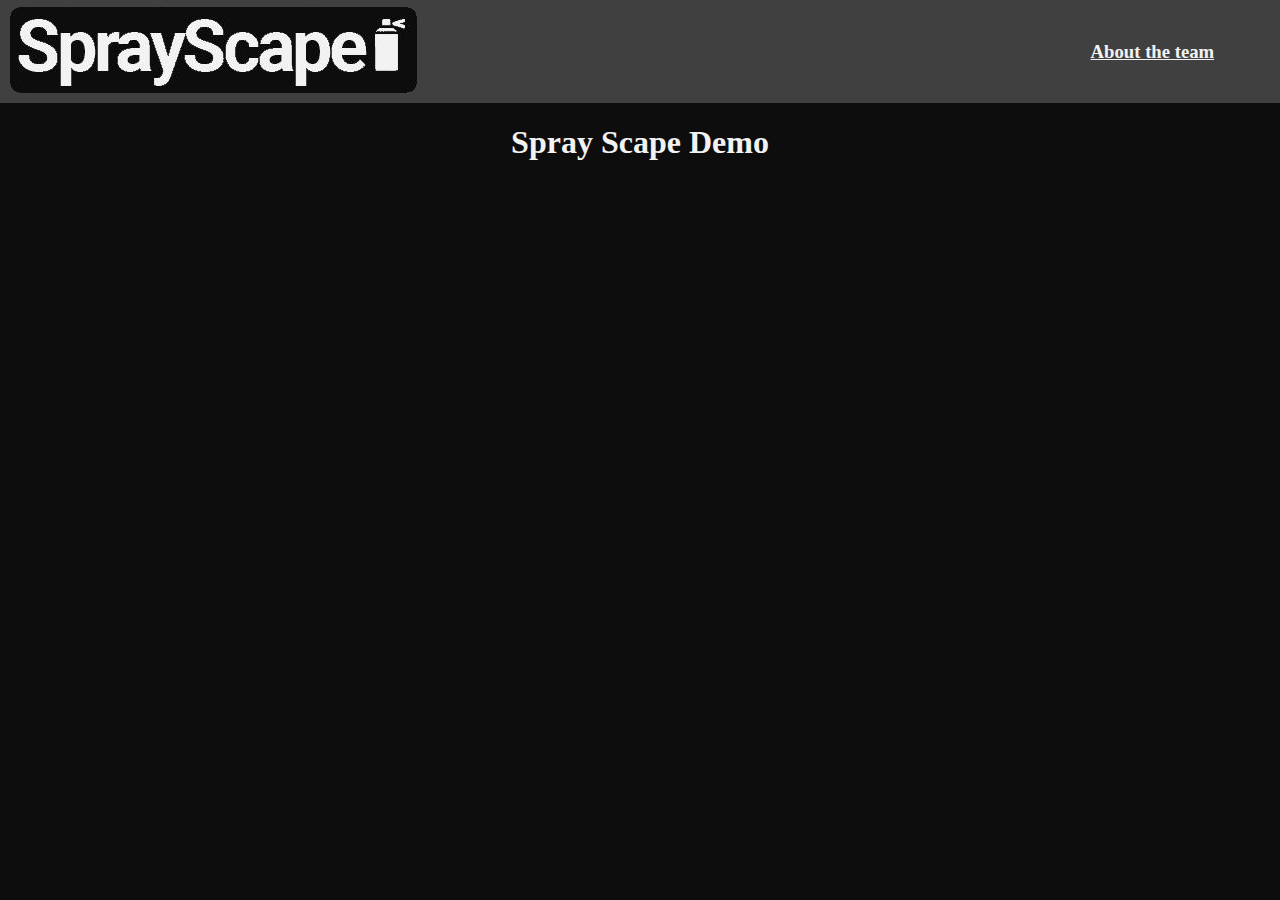
==== index.html @ 527888cd "About page" ====
<!DOCTYPE html>
<html lang="en">
    <head>
        <link rel="stylesheet" href="style.css">
        <title>Spray Scape Demo</title>
        <div id="header">
            <table>
                <tr>
                <td><a href="#"><img src="./img/banner.png"></a></td>
            <td width="100%" style="padding-right: 5%;"><a href="./about/index.html"><h3 id="team">About the team</h3></a></td></tr></table>
        </div>
    </head>

    <body>
        <div id="demo">
        <h1 style="color:#F2F2F2;">Spray Scape Demo</h1>
        <iframe width="930" height="525" src="https://www.youtube.com/embed/gn9O8hJRy48?si=io_ekfUPgUr8ShiA" title="YouTube video player" frameborder="0" allow="accelerometer; autoplay; clipboard-write; encrypted-media; gyroscope; picture-in-picture; web-share" allowfullscreen></iframe>
    </div>
    </body>
</html>
---- style.css ----
#demo {
    text-align: center;
}
#header {
    background-color: #404040;
}
body {
    margin: 0;
    background-color: #0D0D0D;
}
#team {
    text-decoration: underline; text-align: right; color:#F2F2F2;
}

#team:hover {
    color: #F24130;
}
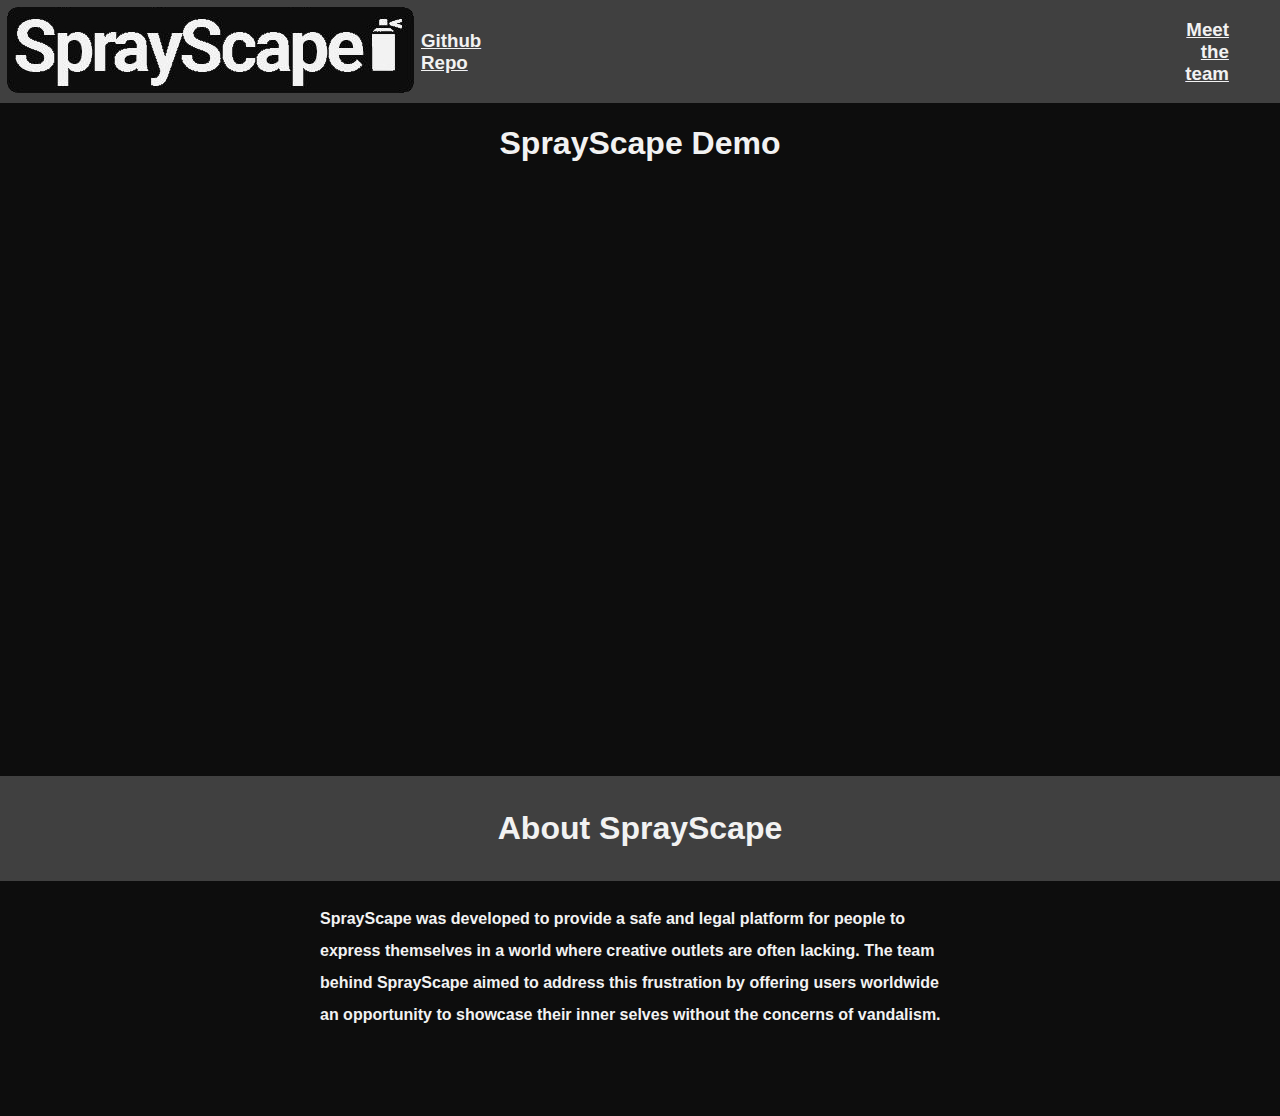
==== commit 7ee4ba9e: "Mainpage v2" ====
--- a/index.html
+++ b/index.html
@@ -2,19 +2,22 @@
 <html lang="en">
     <head>
         <link rel="stylesheet" href="style.css">
-        <title>Spray Scape Demo</title>
+        <title>SprayScape Demo</title>
         <div id="header">
-            <table>
-                <tr>
-                <td><a href="#"><img src="./img/banner.png"></a></td>
-            <td width="100%" style="padding-right: 5%;"><a href="./about/index.html"><h3 id="team">About the team</h3></a></td></tr></table>
+                <a href="#"><img src="./img/banner.png"></a></td>
+                <a style="margin-right: 55%;" href="https://github.com/SCCapstone/DecentPeopleAgainstCOBOL"><h3 id="team">Github Repo</h3></a>
+                <a style="padding-right: 5%;" href="./about/index.html"><h3 style="text-align: right;"id="team">Meet the team</h3></a>
         </div>
     </head>
 
     <body>
         <div id="demo">
-        <h1 style="color:#F2F2F2;">Spray Scape Demo</h1>
+        <h1>SprayScape Demo</h1>
         <iframe width="930" height="525" src="https://www.youtube.com/embed/gn9O8hJRy48?si=io_ekfUPgUr8ShiA" title="YouTube video player" frameborder="0" allow="accelerometer; autoplay; clipboard-write; encrypted-media; gyroscope; picture-in-picture; web-share" allowfullscreen></iframe>
     </div>
+        <div id="info">
+            <h1>About SprayScape</h1>
+        </div>
+        <h4 id="vandal">SprayScape was developed to provide a safe and legal platform for people to express themselves in a world where creative outlets are often lacking. The team behind SprayScape aimed to address this frustration by offering users worldwide an opportunity to showcase their inner selves without the concerns of vandalism.</h4>
     </body>
 </html>--- a/style.css
+++ b/style.css
@@ -1,17 +1,42 @@
 #demo {
     text-align: center;
+    color:#F2F2F2;
+    padding-bottom: 5%;
 }
 #header {
     background-color: #404040;
+    display: flex;
+    align-items: center;
+    justify-content: space-between;
+    width: 100%;
 }
 body {
     margin: 0;
     background-color: #0D0D0D;
 }
 #team {
-    text-decoration: underline; text-align: right; color:#F2F2F2;
+    text-decoration: underline;
+    color:#F2F2F2;
+    
 }
-
 #team:hover {
     color: #F24130;
 }
+html {
+    font-family: 'Lucida Sans', 'Lucida Sans Regular', 'Lucida Grande', 'Lucida Sans Unicode', Geneva, Verdana, sans-serif;
+}
+#info {
+    color:#F2F2F2;
+    background-color: #404040;
+    height: 105px;
+    display: flex;
+    justify-content: center;
+    align-items: center;
+}
+#vandal {
+    color:#f2f2f2; 
+    margin-left: 25%; 
+    margin-right: 25%; 
+    padding-bottom: 5%; 
+    line-height: 2;
+}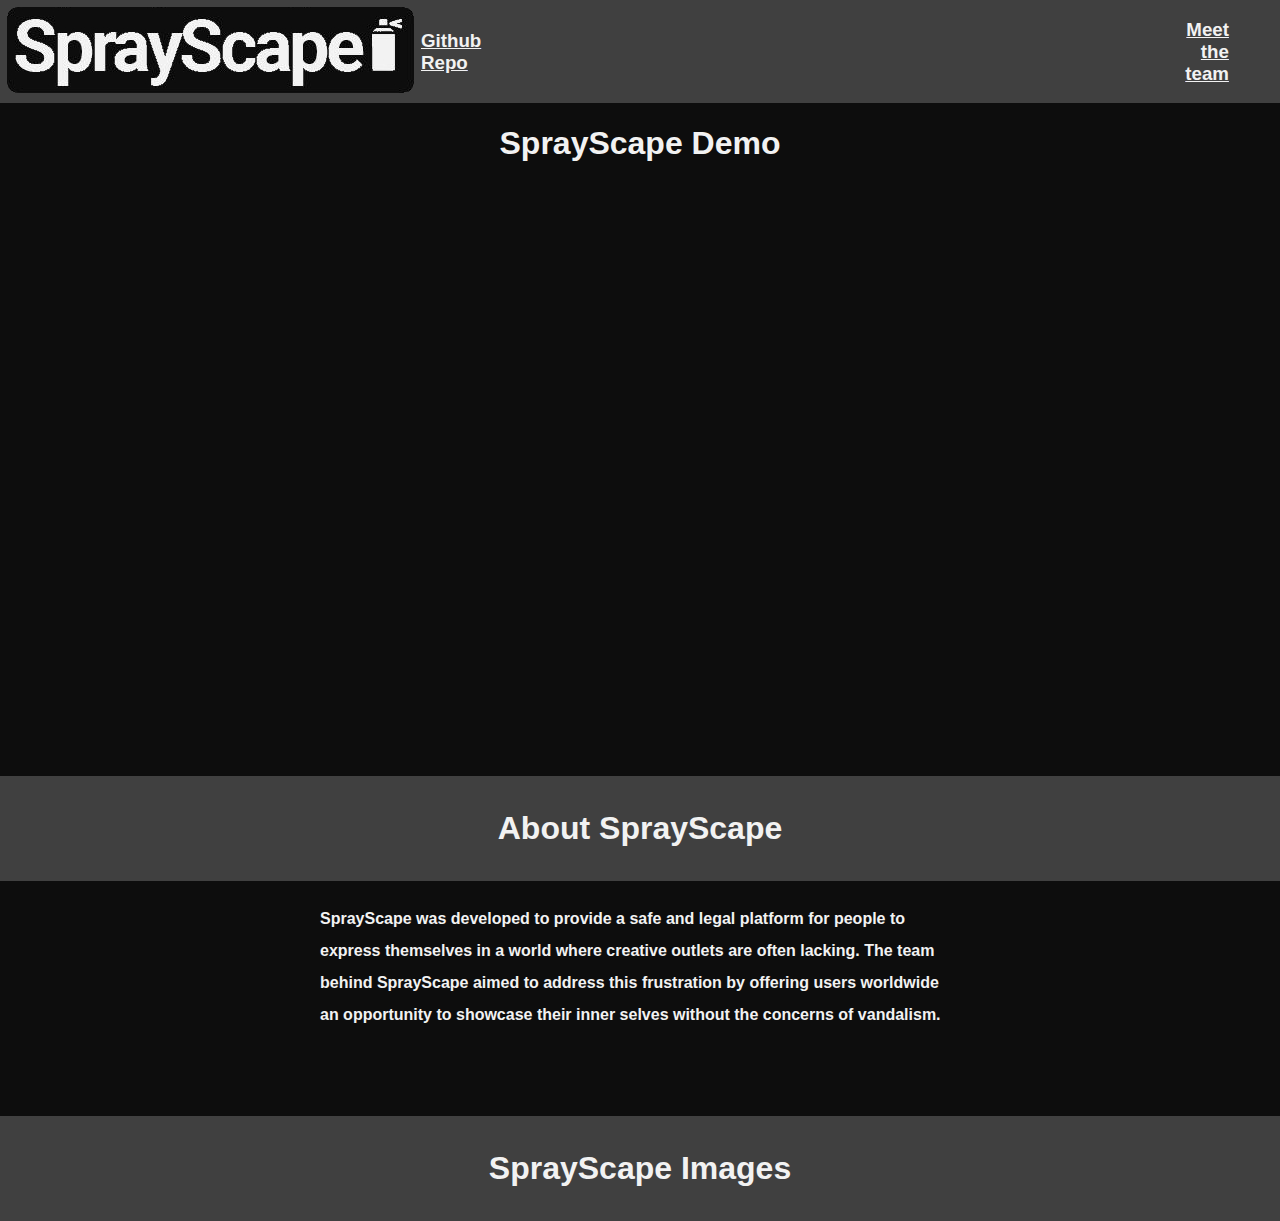
==== commit 6fd743cb: "About Us page v1" ====
--- a/index.html
+++ b/index.html
@@ -19,5 +19,9 @@
             <h1>About SprayScape</h1>
         </div>
         <h4 id="vandal">SprayScape was developed to provide a safe and legal platform for people to express themselves in a world where creative outlets are often lacking. The team behind SprayScape aimed to address this frustration by offering users worldwide an opportunity to showcase their inner selves without the concerns of vandalism.</h4>
+
+        <div id="info">
+            <h1>SprayScape Images</h1>
+        </div>
     </body>
 </html>--- a/style.css
+++ b/style.css
@@ -39,4 +39,19 @@
     margin-right: 25%; 
     padding-bottom: 5%; 
     line-height: 2;
+}
+
+#aboutus {
+    display: flex;
+    align-items: center;
+    justify-content: space-evenly;
+    color: #F2F2F2;
+}
+
+#aboutus a {
+    color:#F2F2F2;
+    text-decoration: underline;
+}
+#aboutus a:hover {
+    color:#F24130;
 }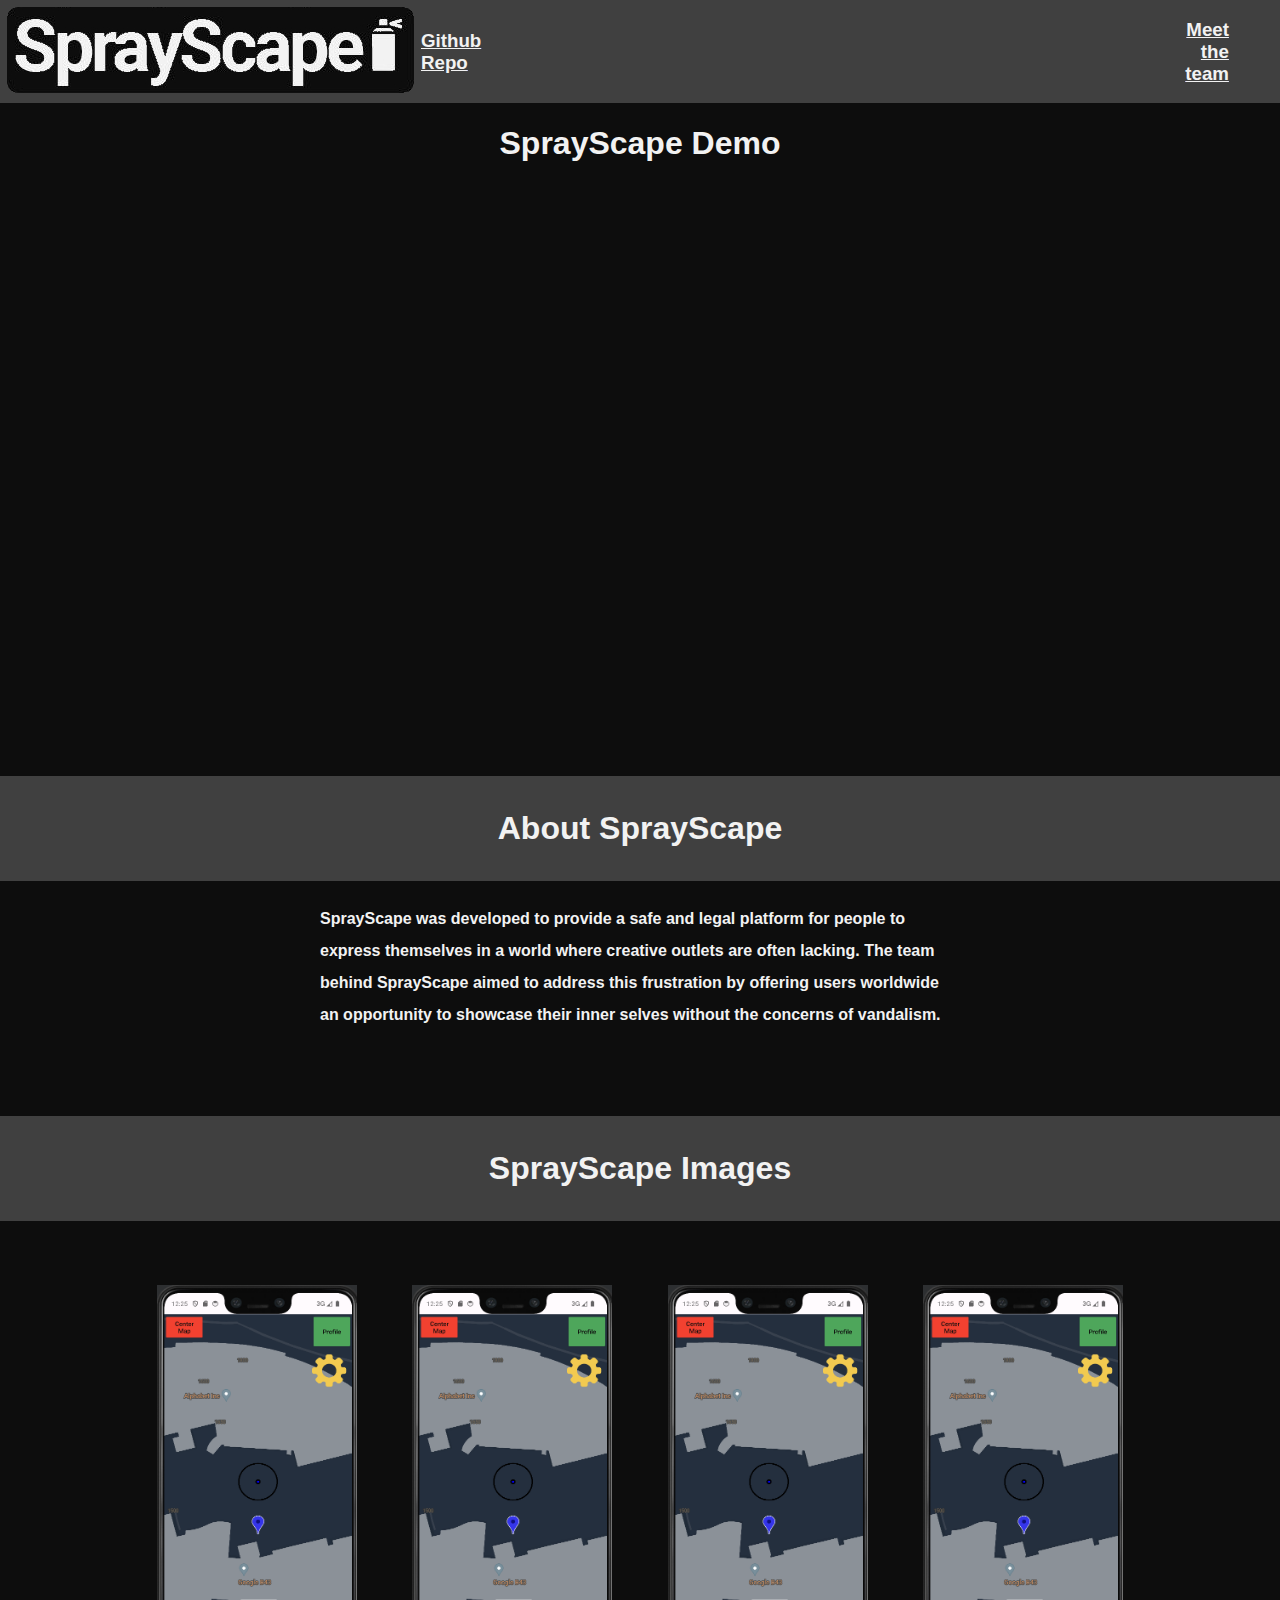
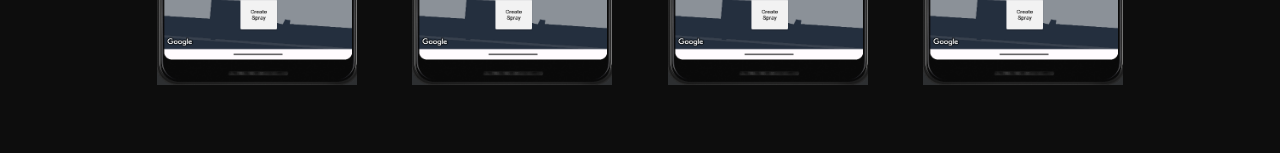
==== commit f80ecf3c: "Added temp images" ====
--- a/index.html
+++ b/index.html
@@ -20,8 +20,17 @@
         </div>
         <h4 id="vandal">SprayScape was developed to provide a safe and legal platform for people to express themselves in a world where creative outlets are often lacking. The team behind SprayScape aimed to address this frustration by offering users worldwide an opportunity to showcase their inner selves without the concerns of vandalism.</h4>
 
-        <div id="info">
+        <div id="info" >
             <h1>SprayScape Images</h1>
+        </div>
+        <div style="text-align: center; ">
+            <div style="display:flexbox; padding-bottom: 5%; padding-top: 5%;">
+                <img src="./img/map.png" width="200px" height="400px" style="padding-left: 2%; padding-right: 2%;">
+                <img src="./img/map.png" width="200px" height="400px" style="padding-left: 2%; padding-right: 2%;">
+                <img src="./img/map.png" width="200px" height="400px" style="padding-left: 2%; padding-right: 2%;">
+                <img src="./img/map.png" width="200px" height="400px" style="padding-left: 2%; padding-right: 2%;">
+            </div>
+        </div>
         </div>
     </body>
 </html>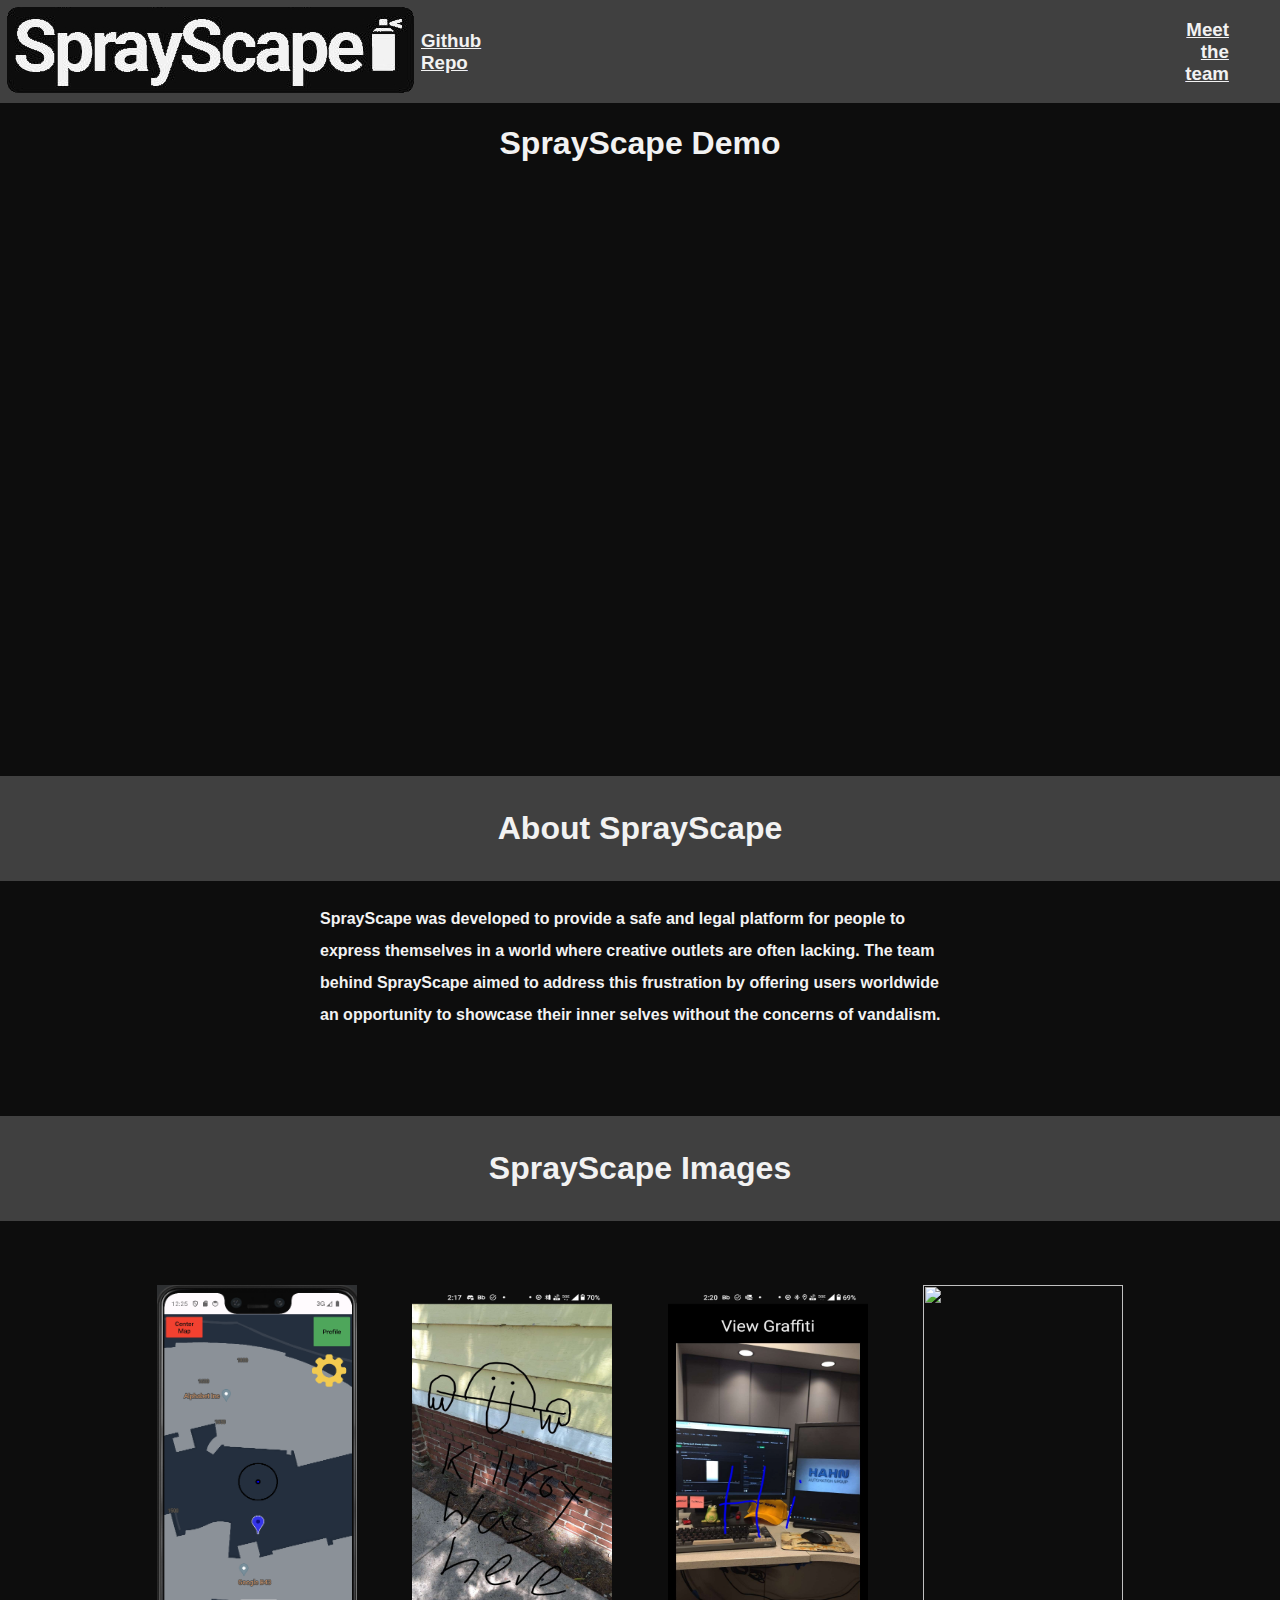
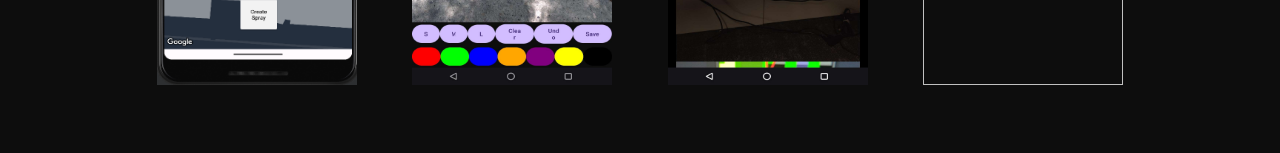
==== commit b718308e: "Updated images" ====
--- a/index.html
+++ b/index.html
@@ -26,9 +26,9 @@
         <div style="text-align: center; ">
             <div style="display:flexbox; padding-bottom: 5%; padding-top: 5%;">
                 <img src="./img/map.png" width="200px" height="400px" style="padding-left: 2%; padding-right: 2%;">
-                <img src="./img/map.png" width="200px" height="400px" style="padding-left: 2%; padding-right: 2%;">
-                <img src="./img/map.png" width="200px" height="400px" style="padding-left: 2%; padding-right: 2%;">
-                <img src="./img/map.png" width="200px" height="400px" style="padding-left: 2%; padding-right: 2%;">
+                <img src="./img/img2.jpg" width="200px" height="400px" style="padding-left: 2%; padding-right: 2%;">
+                <img src="./img/img3.jpg" width="200px" height="400px" style="padding-left: 2%; padding-right: 2%;">
+                <img src="./img/img4.png" width="200px" height="400px" style="padding-left: 2%; padding-right: 2%;">
             </div>
         </div>
         </div>
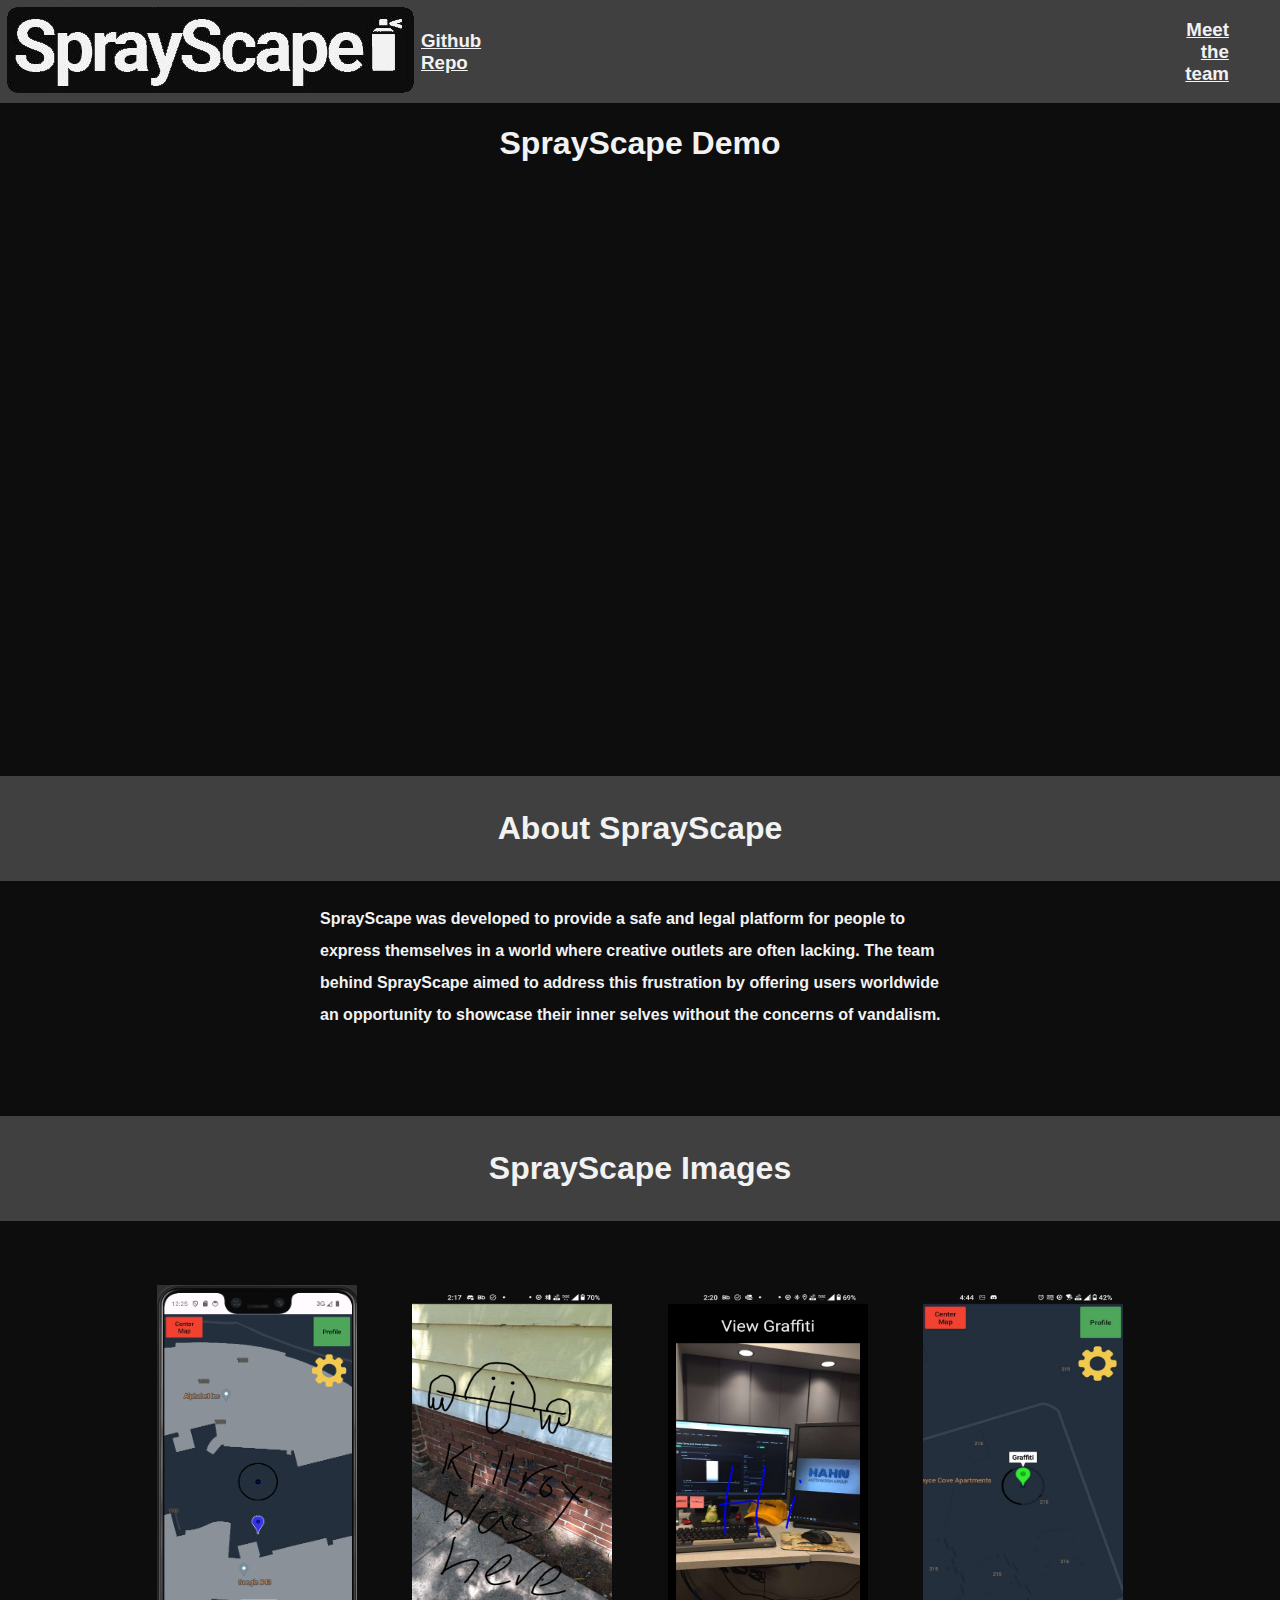
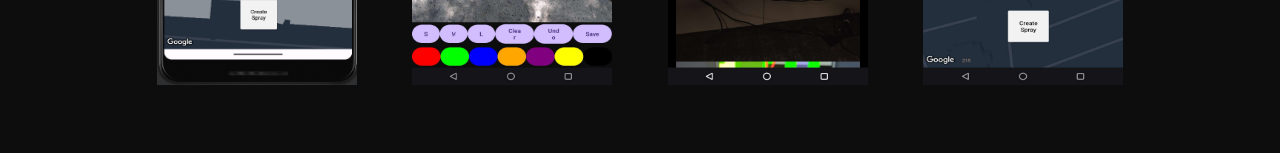
==== commit a676be65: "Updated about us" ====
--- a/index.html
+++ b/index.html
@@ -28,7 +28,7 @@
                 <img src="./img/map.png" width="200px" height="400px" style="padding-left: 2%; padding-right: 2%;">
                 <img src="./img/img2.jpg" width="200px" height="400px" style="padding-left: 2%; padding-right: 2%;">
                 <img src="./img/img3.jpg" width="200px" height="400px" style="padding-left: 2%; padding-right: 2%;">
-                <img src="./img/img4.png" width="200px" height="400px" style="padding-left: 2%; padding-right: 2%;">
+                <img src="./img/img4.jpg" width="200px" height="400px" style="padding-left: 2%; padding-right: 2%;">
             </div>
         </div>
         </div>
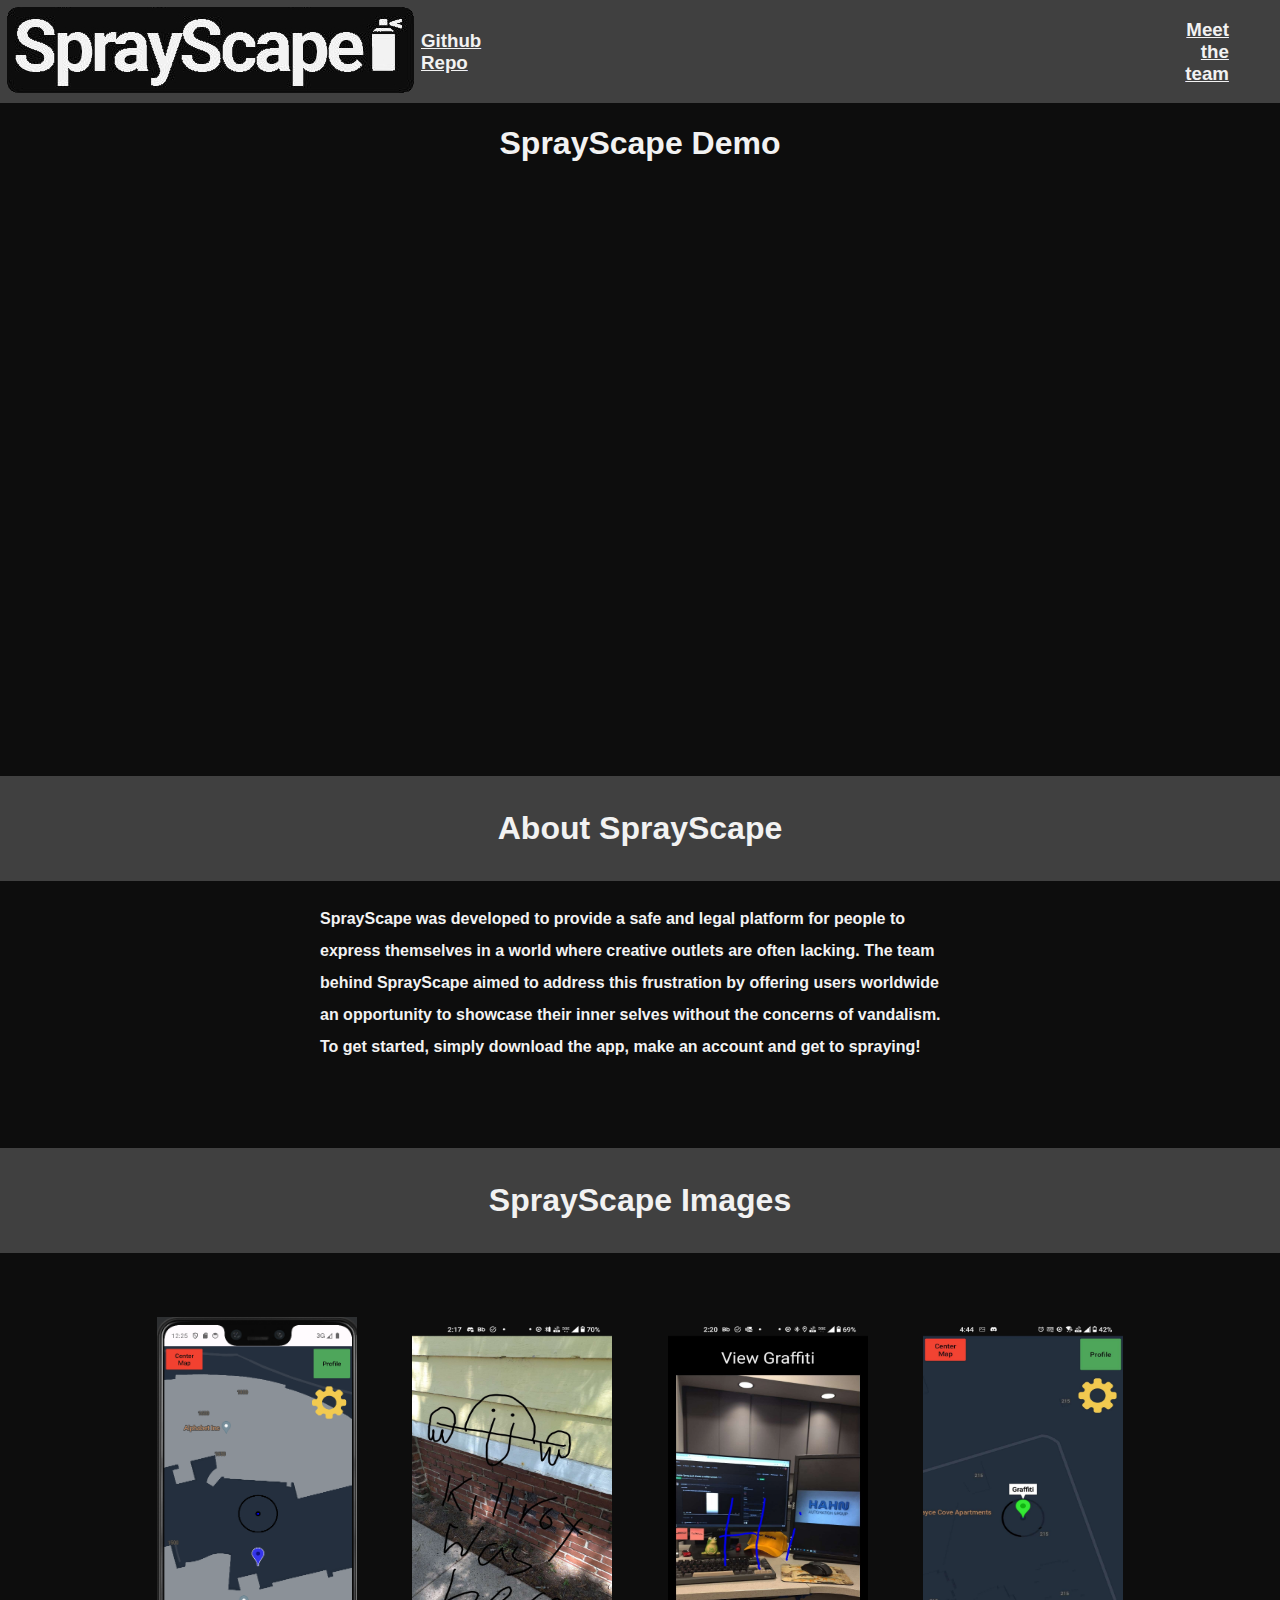
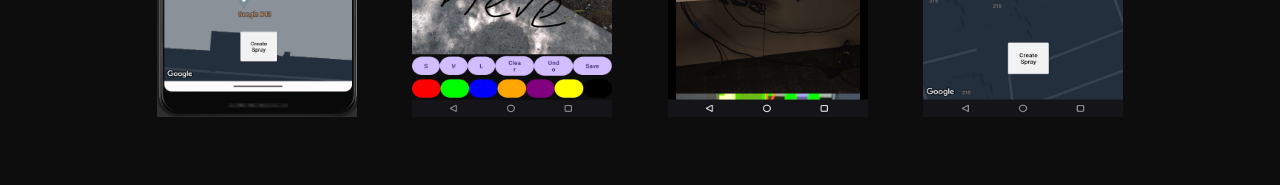
==== commit 3b86dacd: "Update index.html" ====
--- a/index.html
+++ b/index.html
@@ -18,7 +18,7 @@
         <div id="info">
             <h1>About SprayScape</h1>
         </div>
-        <h4 id="vandal">SprayScape was developed to provide a safe and legal platform for people to express themselves in a world where creative outlets are often lacking. The team behind SprayScape aimed to address this frustration by offering users worldwide an opportunity to showcase their inner selves without the concerns of vandalism.</h4>
+        <h4 id="vandal">SprayScape was developed to provide a safe and legal platform for people to express themselves in a world where creative outlets are often lacking. The team behind SprayScape aimed to address this frustration by offering users worldwide an opportunity to showcase their inner selves without the concerns of vandalism. To get started, simply download the app, make an account and get to spraying!</h4>
 
         <div id="info" >
             <h1>SprayScape Images</h1>
@@ -33,4 +33,4 @@
         </div>
         </div>
     </body>
-</html>+</html>
